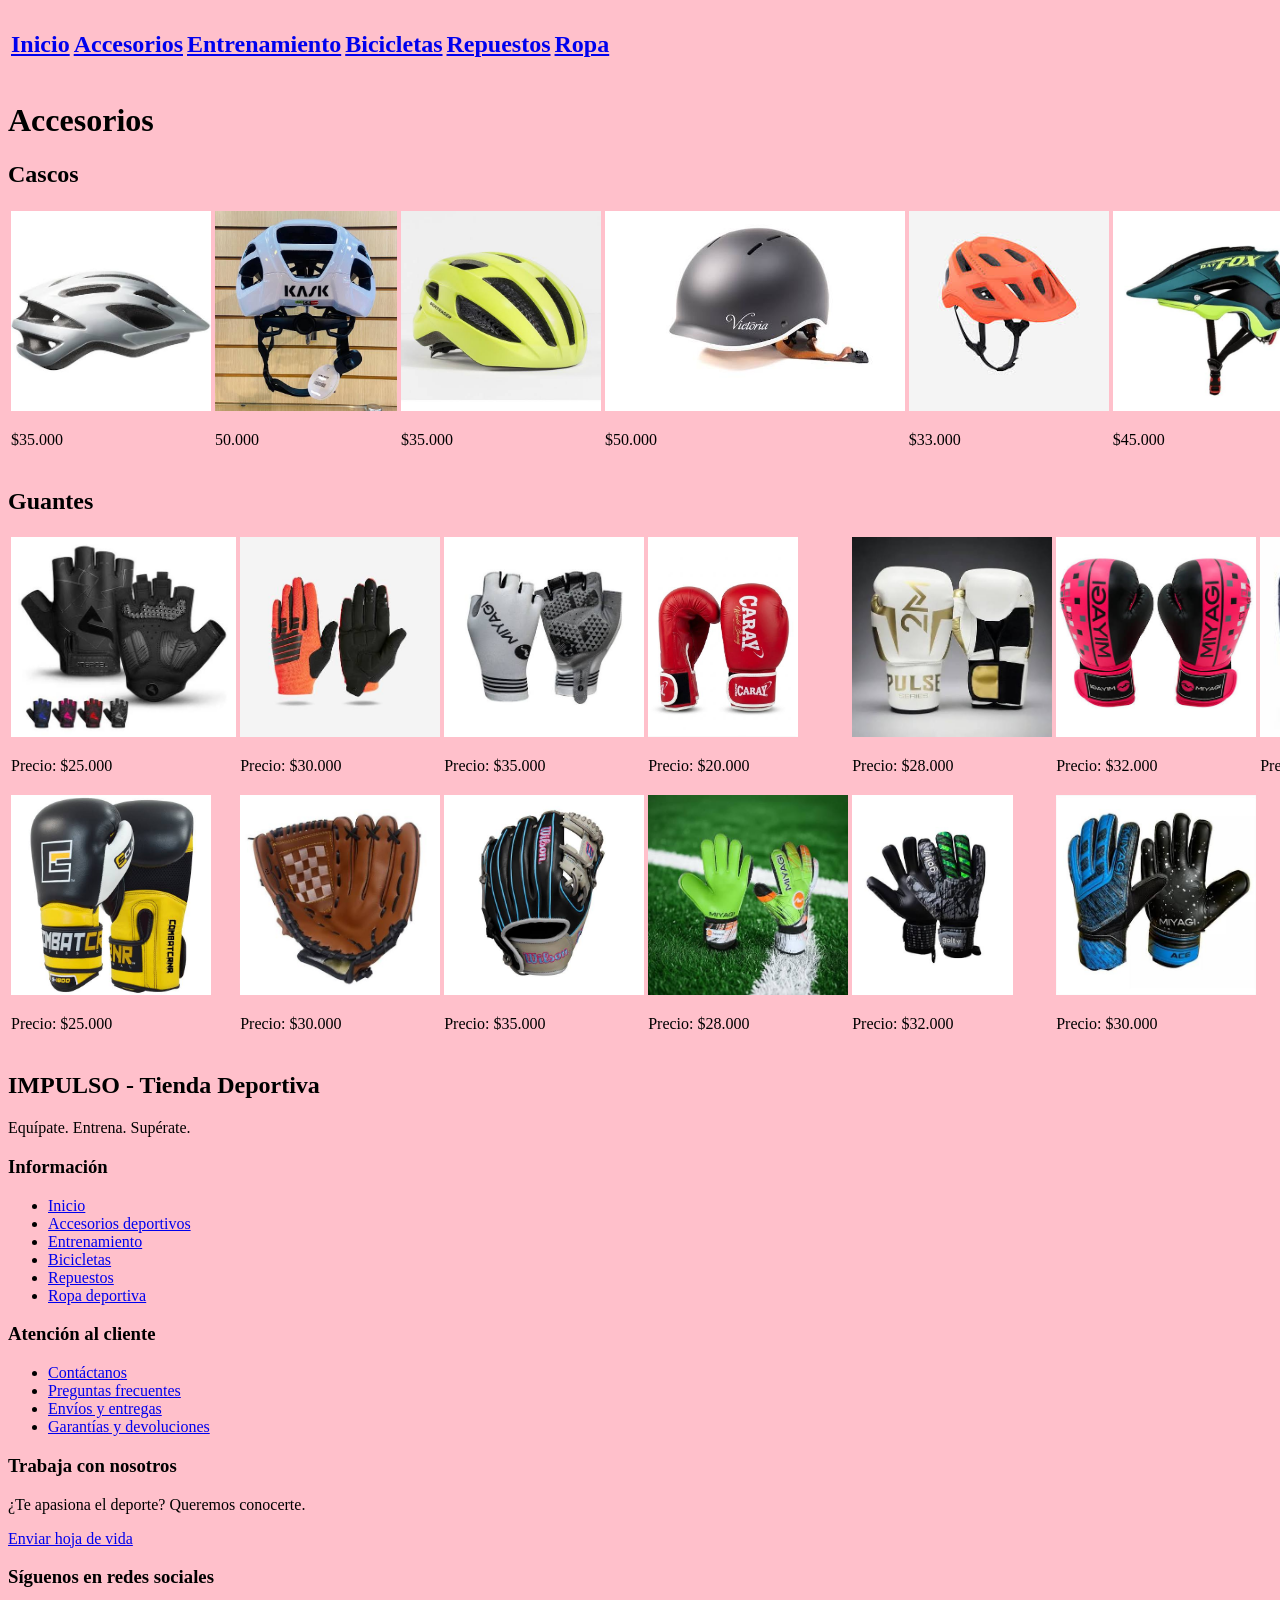
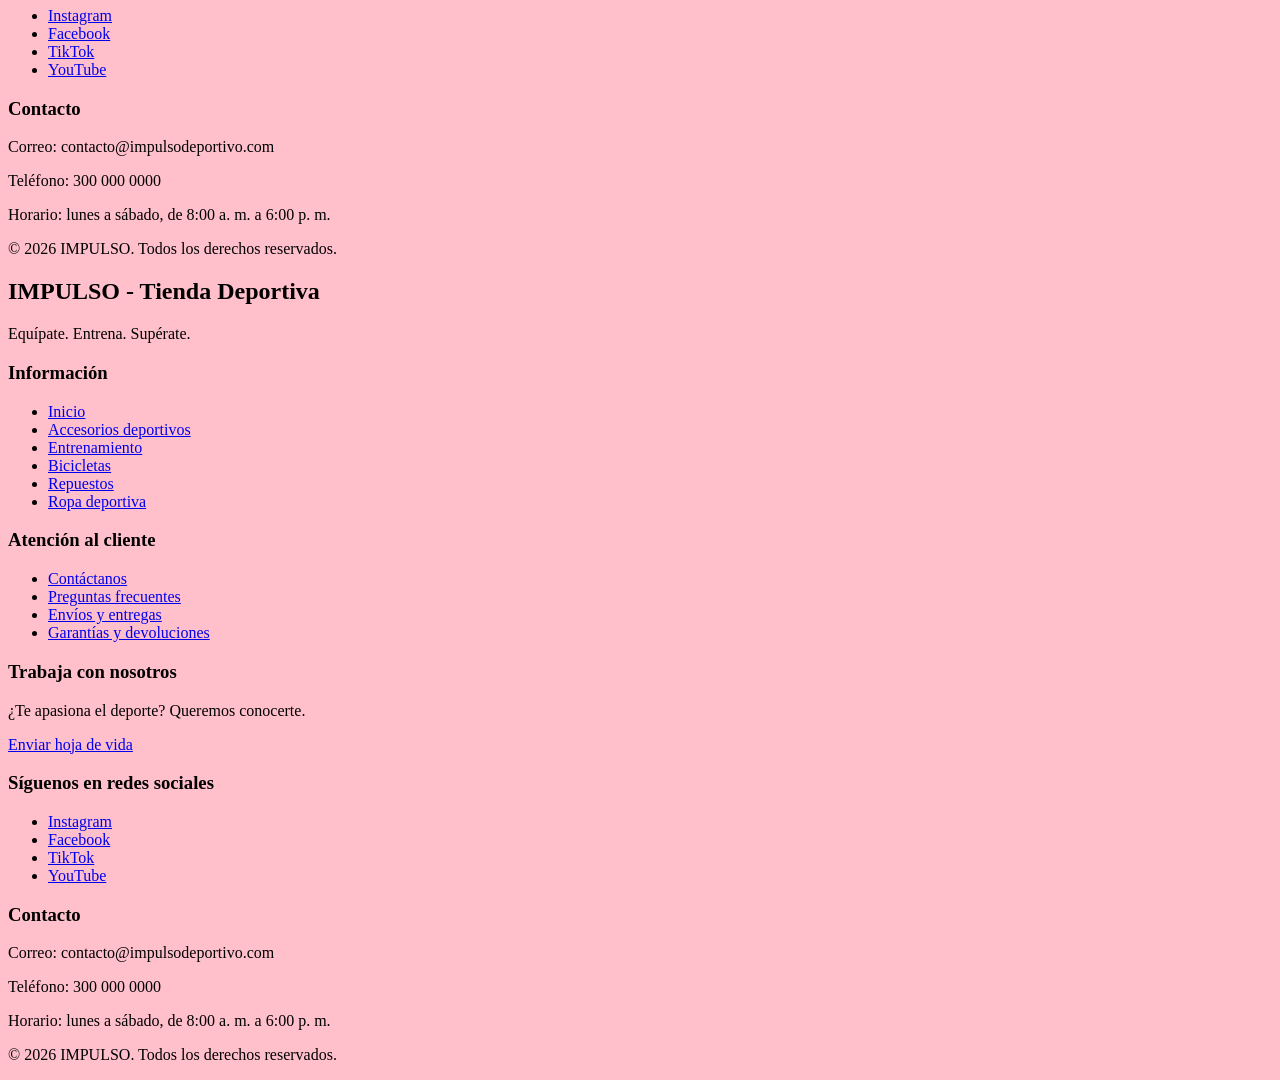
==== accesorios.html @ a2cab0b3 "Primera version de IMPULSO" ====
<!DOCTYPE html>
<html lang="es">
<head>
    <meta charset="UTF-8">
    <meta name="viewport" content="width=device-width, initial-scale=1.0">
    <title>Accesorios</title>
</head>
<body bgcolor="pink">
 
    <table>
          <tr>
      
    <td><a href="index.html"><h2>Inicio</h2></a></td>
    <td><a href="accesorios.html"><h2>Accesorios</h2></a></td>
    <td><a href="gimnasio.html"><h2>Entrenamiento</h2></a></td>
    <td><a href="bicicletas.html"><h2>Bicicletas</h2></a></td>
    <td><a href="repuestos.html"><h2>Repuestos</h2></a></td>
    <td><a href="ropa.html"><h2>Ropa</a></h2></td>
</tr>
    </table>
<h1>Accesorios</h1>
<h2>Cascos</h2> 
<table>
    <tr>
        <td>
            <img src="img/casco2.jpg" height="200" alt="Casco deportivo gris">
            <p>$35.000</p>
        </td>

        <td>
            <img src="img/casco3.jpg" height="200" alt="Casco Kask">
            <p>50.000</p>
        </td>

        <td>
            <img src="img/casco4.jpg" height="200" alt="Casco deportivo amarillo">
            <p>$35.000</p>
        </td>

        <td>
            <img src="img/casco9.jpg" height="200" alt="Casco urbano gris">
            <p>$50.000</p>
        </td>

        <td>
            <img src="img/casco6.jpg" height="200" alt="Casco deportivo naranja">
            <p>$33.000</p>
        </td>

        <td>
            <img src="img/casco8.jpg" height="200" alt="Casco de ciclismo verde">
            <p>$45.000</p>
        </td>

        <td>
            <img src="img/casco1.jpg" height="200" alt="Ciclista con casco">
            <p>$55.000</p>
        </td>
    </tr>
</table>
<h2>Guantes</h2>
<table>
    <tr>
        <td>
            <img src="img/guantes2.jpg" height="200" alt="Guantes deportivos">
            <p>Precio: $25.000</p>
        </td>

        <td>
            <img src="img/guantes3.jpg" height="200" alt="Guantes de entrenamiento">
            <p>Precio: $30.000</p>
        </td>

        <td>
            <img src="img/guantes4.jpg" height="200" alt="Guantes deportivos">
            <p>Precio: $35.000</p>
        </td>

        <td>
            <img src="img/guantes6.jpg" height="200" alt="Guantes de ciclismo">
            <p>Precio: $20.000</p>
        </td>

        <td>
            <img src="img/guantes7.jpg" height="200" alt="Guantes de entrenamiento">
            <p>Precio: $28.000</p>
        </td>

        <td>
            <img src="img/guantes8.jpg" height="200" alt="Guantes deportivos">
            <p>Precio: $32.000</p>
        </td>

        <td>
            <img src="img/guantes9.jpg" height="200" alt="Guantes deportivos">
            <p>Precio: $22.000</p>
        </td>
    </tr>
    <tr>
        <td>
            <img src="img/guantes10.jpg" height="200" alt="Guantes deportivos">
            <p>Precio: $25.000</p>
        </td>

        <td>
            <img src="img/guantes11.jpg" height="200" alt="Guantes de entrenamiento">
            <p>Precio: $30.000</p>
        </td>

        <td>
            <img src="img/guantes12.jpg" height="200" alt="Guantes deportivos">
            <p>Precio: $35.000</p>
        </td>

        <td>
            <img src="img/guantes13.jpg" height="200" alt="Guantes deportivos">
            <p>Precio: $28.000</p>
        </td>

        <td>
            <img src="img/guantes14.jpg" height="200" alt="Guantes deportivos">
            <p>Precio: $32.000</p>
        </td>

        <td>
            <img src="img/guantes15.jpg" height="200" alt="Guantes deportivos">
            <p>Precio: $30.000</p>
        </td>
    </tr>
</table>
 <footer>
    <h2>IMPULSO - Tienda Deportiva</h2>
    <p>Equípate. Entrena. Supérate.</p>

    <h3>Información</h3>
    <ul>
        <li><a href="index.html">Inicio</a></li>
        <li><a href="accesorios.html">Accesorios deportivos</a></li>
        <li><a href="gimnasio.html">Entrenamiento</a></li>
        <li><a href="bicicletas.html">Bicicletas</a></li>
        <li><a href="repuestos.html">Repuestos</a></li>
        <li><a href="ropa.html">Ropa deportiva</a></li>
    </ul>

    <h3>Atención al cliente</h3>
    <ul>
        <li><a href="#contacto">Contáctanos</a></li>
        <li><a href="#preguntas">Preguntas frecuentes</a></li>
        <li><a href="#envios">Envíos y entregas</a></li>
        <li><a href="#garantias">Garantías y devoluciones</a></li>
    </ul>

    <h3>Trabaja con nosotros</h3>
    <p>¿Te apasiona el deporte? Queremos conocerte.</p>
    <a href="mailto:empleo@impulsodeportivo.com">Enviar hoja de vida</a>

    <h3>Síguenos en redes sociales</h3>
    <ul>
        <li><a href="https://www.instagram.com/">Instagram</a></li>
        <li><a href="https://www.facebook.com/">Facebook</a></li>
        <li><a href="https://www.tiktok.com/">TikTok</a></li>
        <li><a href="https://www.youtube.com/">YouTube</a></li>
    </ul>

    <h3 id="contacto">Contacto</h3>
    <p>Correo: contacto@impulsodeportivo.com</p>
    <p>Teléfono: 300 000 0000</p>
    <p>Horario: lunes a sábado, de 8:00 a. m. a 6:00 p. m.</p>

    <p>&copy; 2026 IMPULSO. Todos los derechos reservados.</p>
</footer><footer>
    <h2>IMPULSO - Tienda Deportiva</h2>
    <p>Equípate. Entrena. Supérate.</p>

    <h3>Información</h3>
    <ul>
        <li><a href="index.html">Inicio</a></li>
        <li><a href="accesorios.html">Accesorios deportivos</a></li>
        <li><a href="gimnasio.html">Entrenamiento</a></li>
        <li><a href="bicicletas.html">Bicicletas</a></li>
        <li><a href="repuestos.html">Repuestos</a></li>
        <li><a href="ropa.html">Ropa deportiva</a></li>
    </ul>

    <h3>Atención al cliente</h3>
    <ul>
        <li><a href="#contacto">Contáctanos</a></li>
        <li><a href="#preguntas">Preguntas frecuentes</a></li>
        <li><a href="#envios">Envíos y entregas</a></li>
        <li><a href="#garantias">Garantías y devoluciones</a></li>
    </ul>

    <h3>Trabaja con nosotros</h3>
    <p>¿Te apasiona el deporte? Queremos conocerte.</p>
    <a href="mailto:empleo@impulsodeportivo.com">Enviar hoja de vida</a>

    <h3>Síguenos en redes sociales</h3>
    <ul>
        <li><a href="https://www.instagram.com/">Instagram</a></li>
        <li><a href="https://www.facebook.com/">Facebook</a></li>
        <li><a href="https://www.tiktok.com/">TikTok</a></li>
        <li><a href="https://www.youtube.com/">YouTube</a></li>
    </ul>

    <h3 id="contacto">Contacto</h3>
    <p>Correo: contacto@impulsodeportivo.com</p>
    <p>Teléfono: 300 000 0000</p>
    <p>Horario: lunes a sábado, de 8:00 a. m. a 6:00 p. m.</p>

    <p>&copy; 2026 IMPULSO. Todos los derechos reservados.</p>
</footer>
</body>
</html>
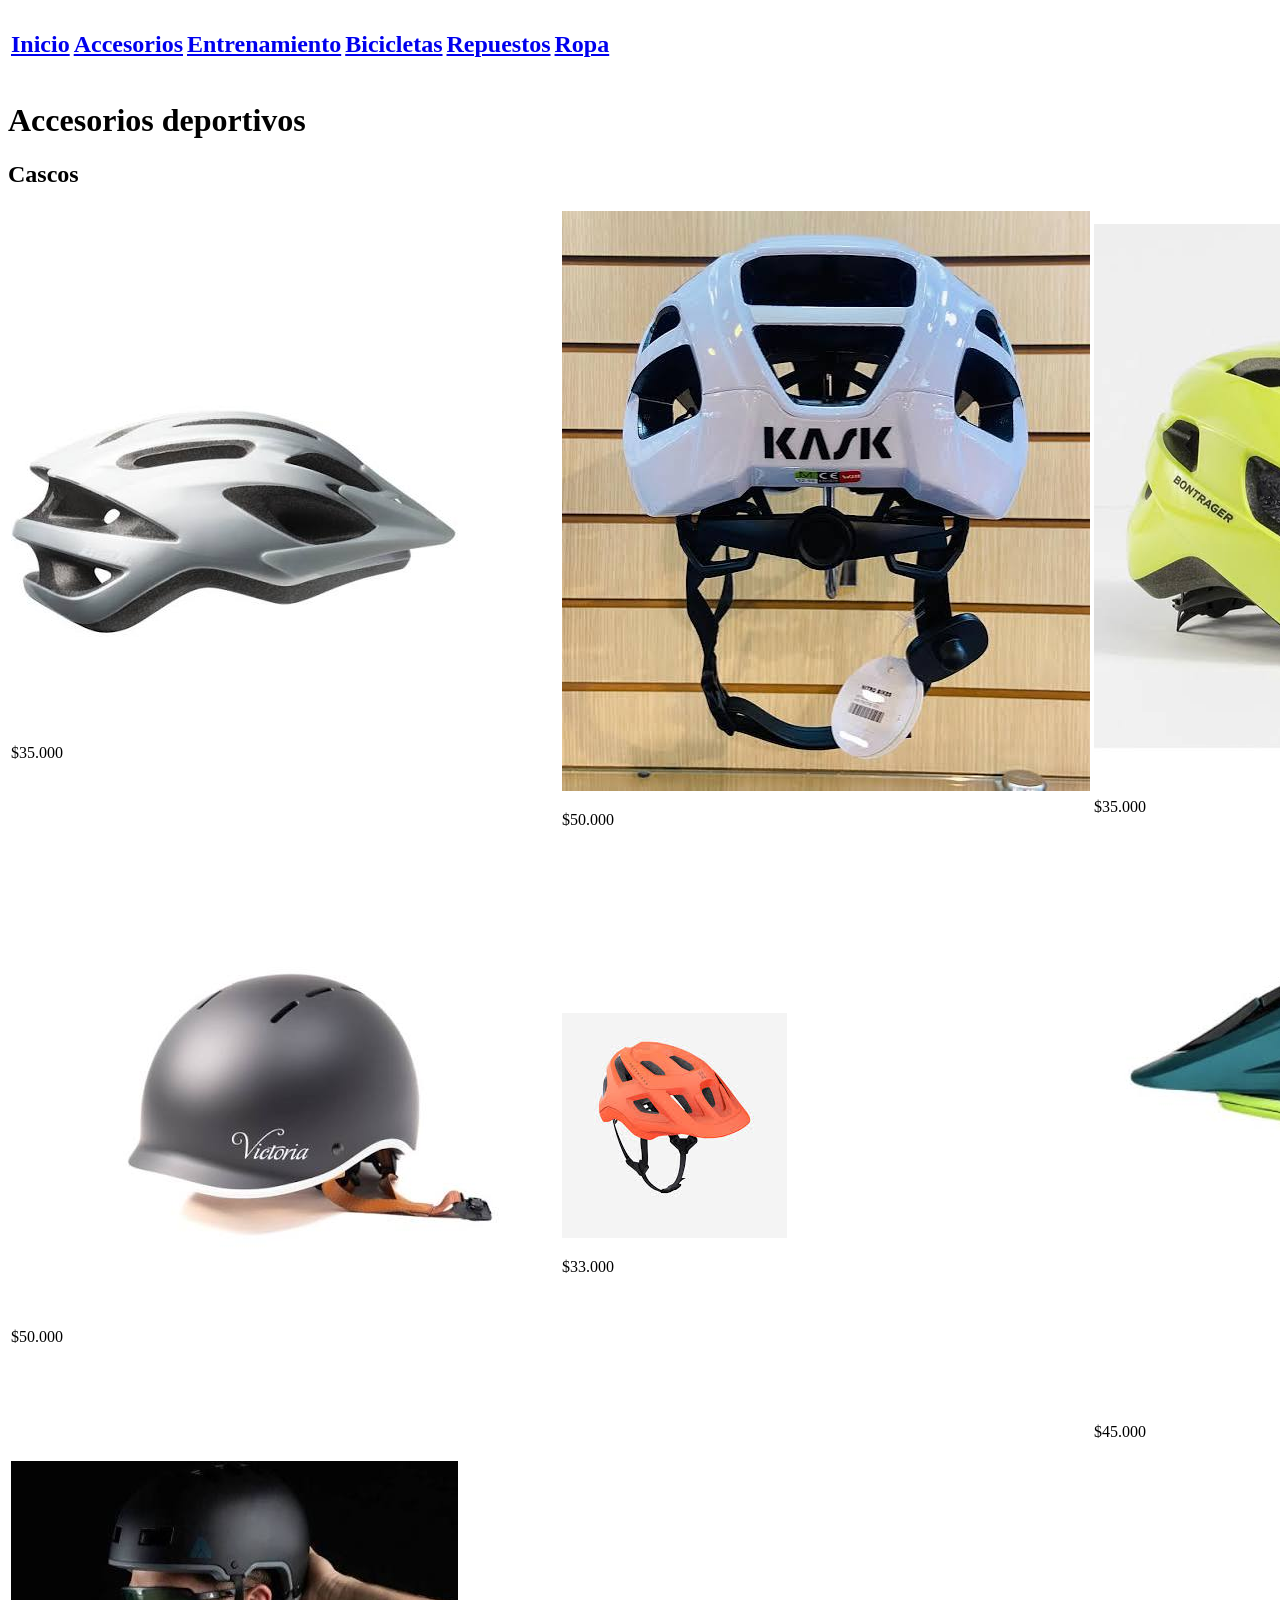
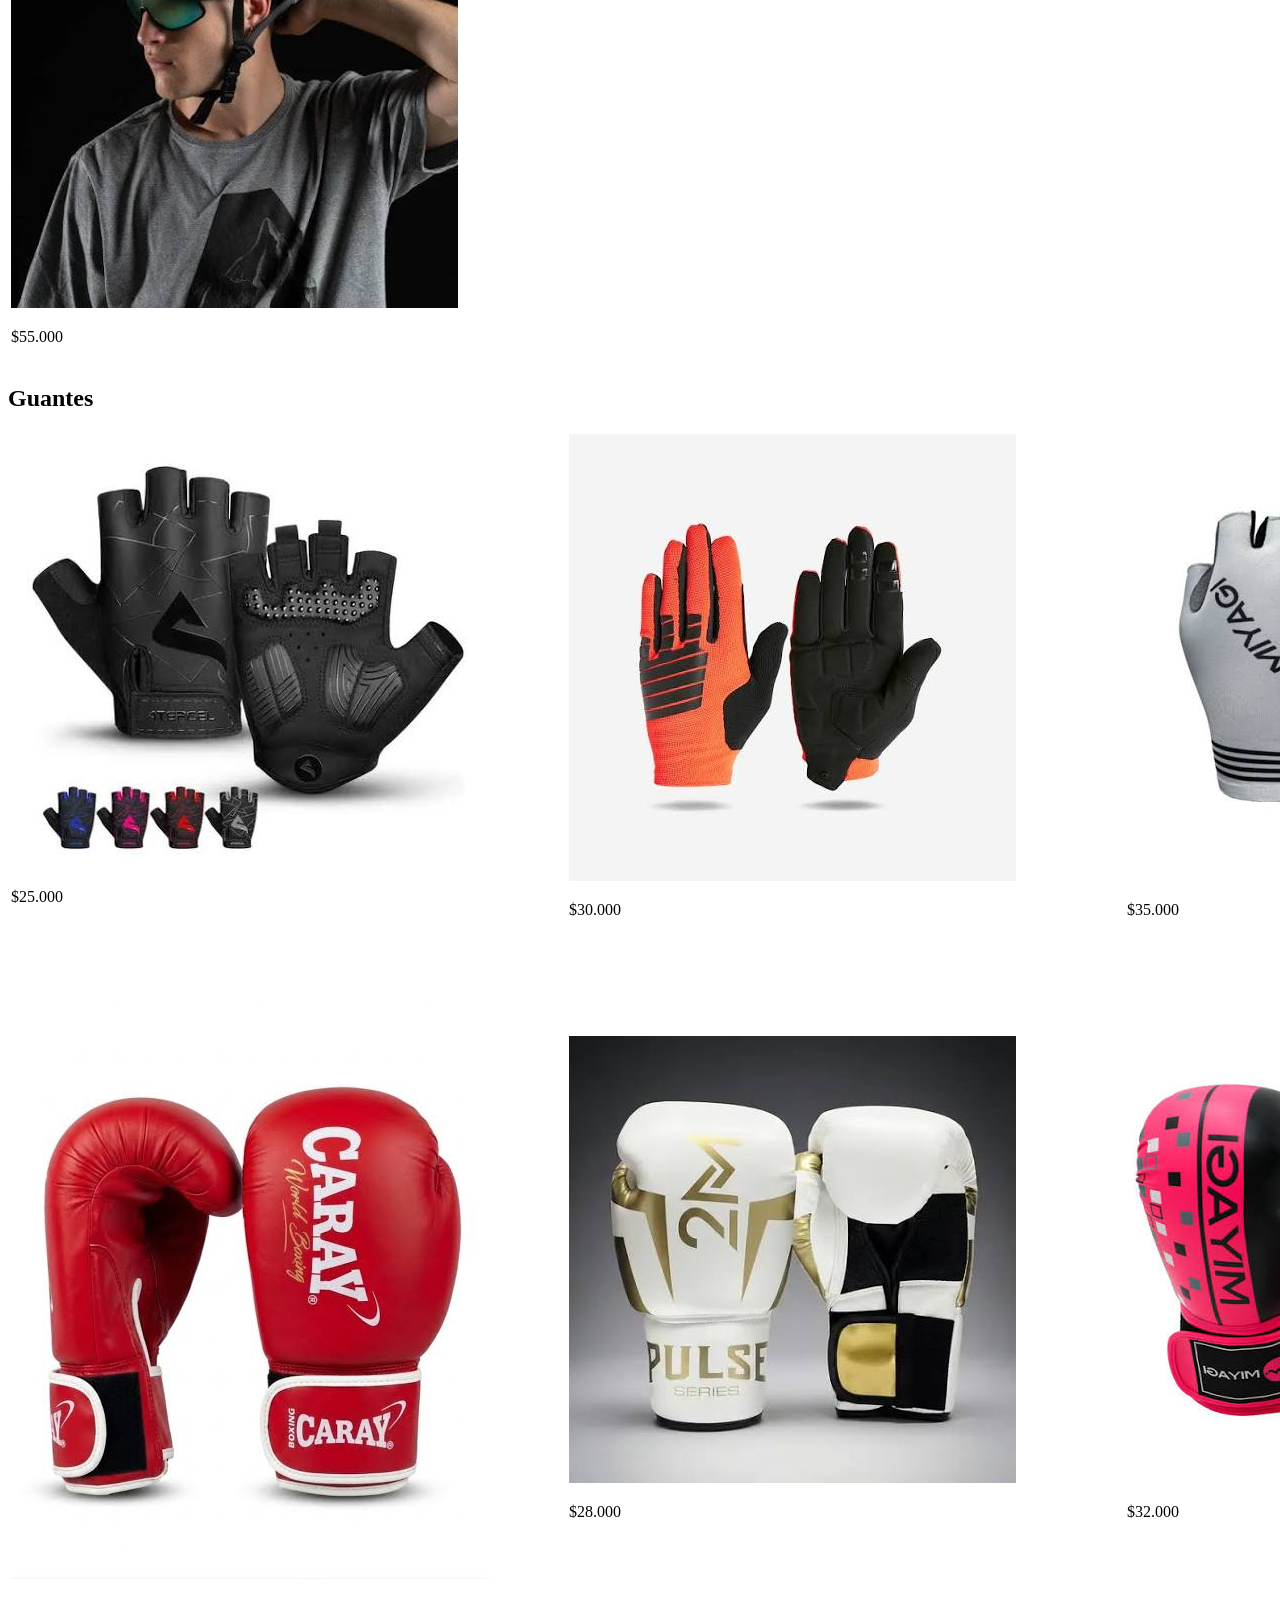
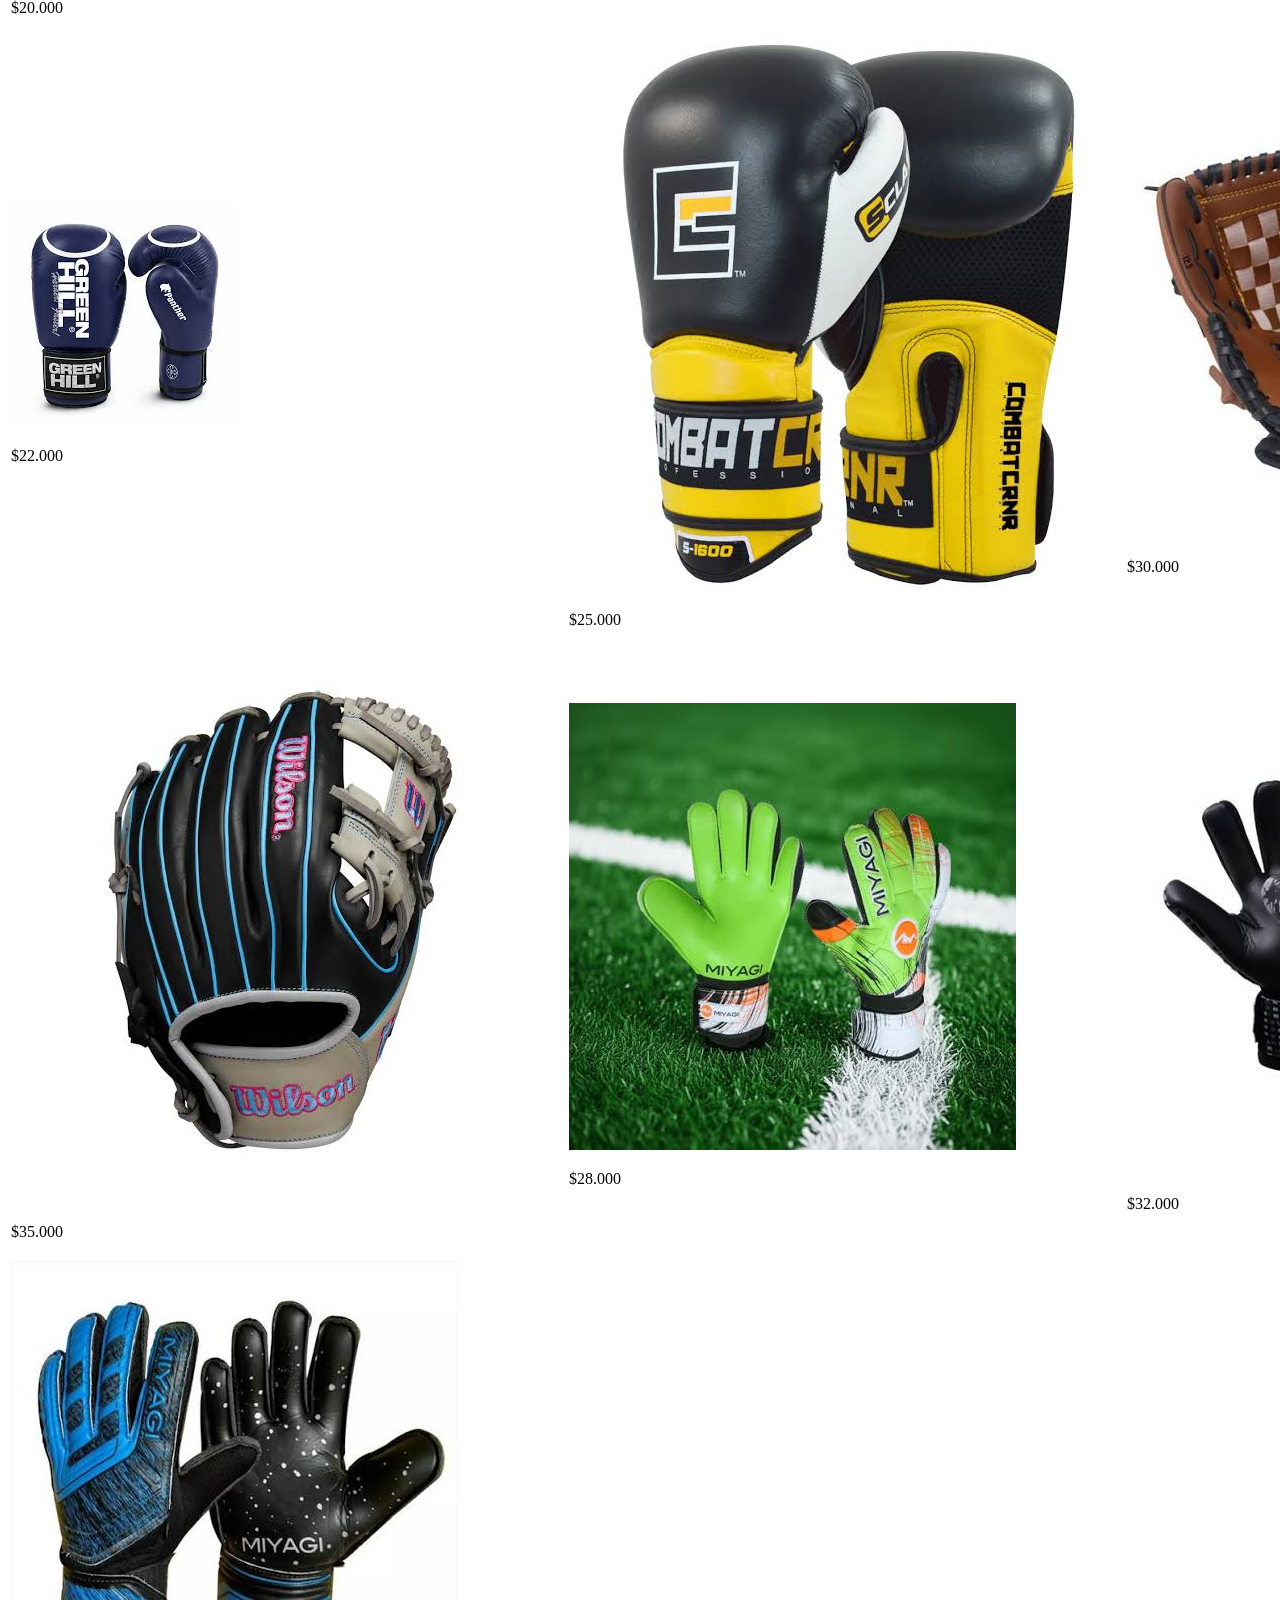
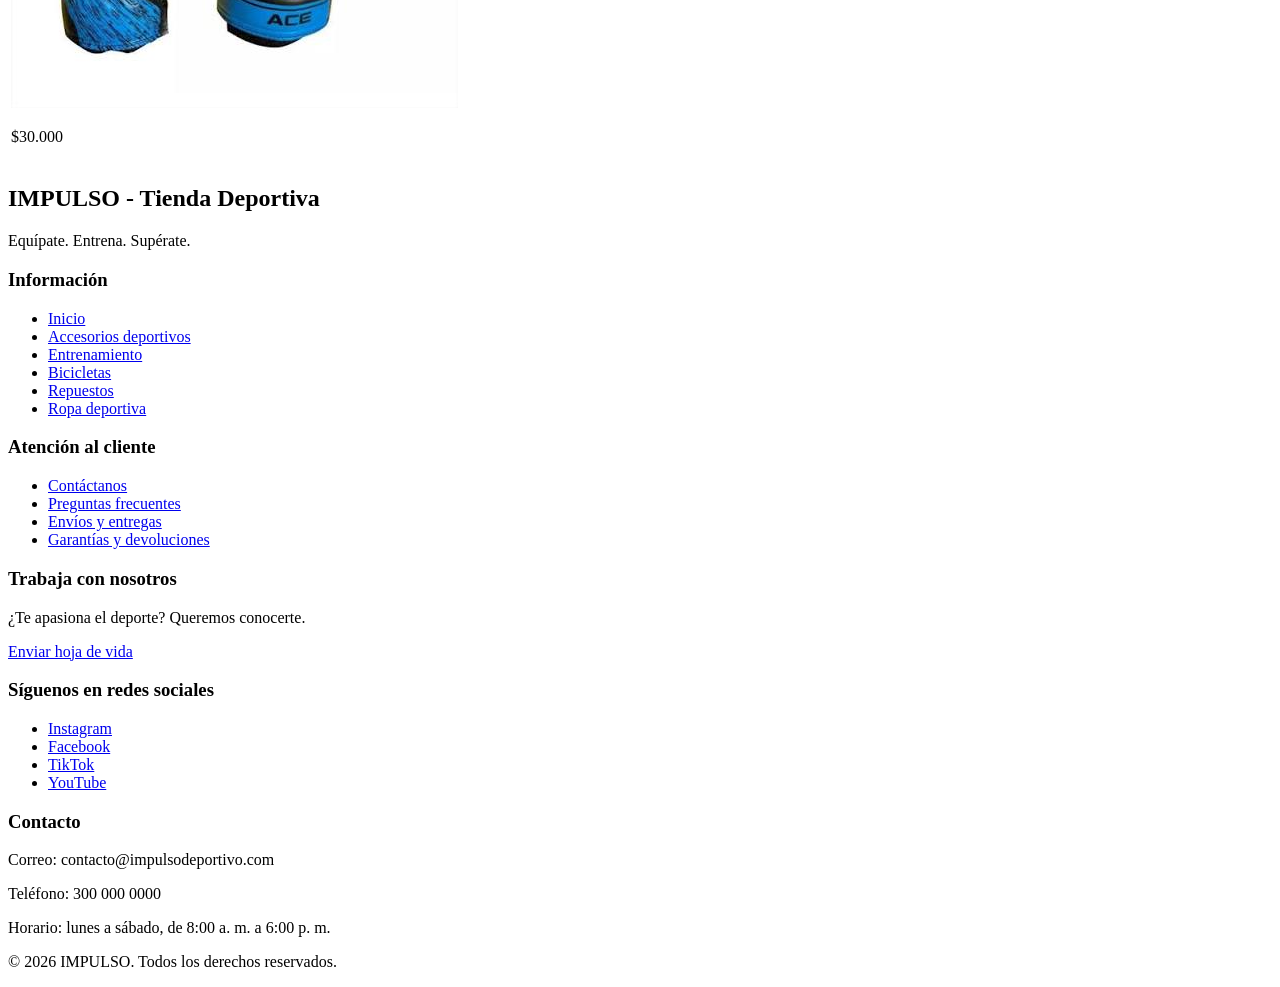
==== commit cce8992a: "Update title and structure of accesorios.html" ====
--- a/accesorios.html
+++ b/accesorios.html
@@ -1,213 +1,232 @@
+
 <!DOCTYPE html>
 <html lang="es">
+
 <head>
     <meta charset="UTF-8">
     <meta name="viewport" content="width=device-width, initial-scale=1.0">
-    <title>Accesorios</title>
+    <title>Accesorios deportivos | IMPULSO</title>
+
+    <link rel="stylesheet" href="css/estilos.css">
 </head>
-<body bgcolor="pink">
- 
-    <table>
-          <tr>
-      
-    <td><a href="index.html"><h2>Inicio</h2></a></td>
-    <td><a href="accesorios.html"><h2>Accesorios</h2></a></td>
-    <td><a href="gimnasio.html"><h2>Entrenamiento</h2></a></td>
-    <td><a href="bicicletas.html"><h2>Bicicletas</h2></a></td>
-    <td><a href="repuestos.html"><h2>Repuestos</h2></a></td>
-    <td><a href="ropa.html"><h2>Ropa</a></h2></td>
-</tr>
-    </table>
-<h1>Accesorios</h1>
-<h2>Cascos</h2> 
-<table>
-    <tr>
-        <td>
-            <img src="img/casco2.jpg" height="200" alt="Casco deportivo gris">
-            <p>$35.000</p>
-        </td>
-
-        <td>
-            <img src="img/casco3.jpg" height="200" alt="Casco Kask">
-            <p>50.000</p>
-        </td>
-
-        <td>
-            <img src="img/casco4.jpg" height="200" alt="Casco deportivo amarillo">
-            <p>$35.000</p>
-        </td>
-
-        <td>
-            <img src="img/casco9.jpg" height="200" alt="Casco urbano gris">
-            <p>$50.000</p>
-        </td>
-
-        <td>
-            <img src="img/casco6.jpg" height="200" alt="Casco deportivo naranja">
-            <p>$33.000</p>
-        </td>
-
-        <td>
-            <img src="img/casco8.jpg" height="200" alt="Casco de ciclismo verde">
-            <p>$45.000</p>
-        </td>
-
-        <td>
-            <img src="img/casco1.jpg" height="200" alt="Ciclista con casco">
-            <p>$55.000</p>
-        </td>
-    </tr>
-</table>
-<h2>Guantes</h2>
-<table>
-    <tr>
-        <td>
-            <img src="img/guantes2.jpg" height="200" alt="Guantes deportivos">
-            <p>Precio: $25.000</p>
-        </td>
-
-        <td>
-            <img src="img/guantes3.jpg" height="200" alt="Guantes de entrenamiento">
-            <p>Precio: $30.000</p>
-        </td>
-
-        <td>
-            <img src="img/guantes4.jpg" height="200" alt="Guantes deportivos">
-            <p>Precio: $35.000</p>
-        </td>
-
-        <td>
-            <img src="img/guantes6.jpg" height="200" alt="Guantes de ciclismo">
-            <p>Precio: $20.000</p>
-        </td>
-
-        <td>
-            <img src="img/guantes7.jpg" height="200" alt="Guantes de entrenamiento">
-            <p>Precio: $28.000</p>
-        </td>
-
-        <td>
-            <img src="img/guantes8.jpg" height="200" alt="Guantes deportivos">
-            <p>Precio: $32.000</p>
-        </td>
-
-        <td>
-            <img src="img/guantes9.jpg" height="200" alt="Guantes deportivos">
-            <p>Precio: $22.000</p>
-        </td>
-    </tr>
-    <tr>
-        <td>
-            <img src="img/guantes10.jpg" height="200" alt="Guantes deportivos">
-            <p>Precio: $25.000</p>
-        </td>
-
-        <td>
-            <img src="img/guantes11.jpg" height="200" alt="Guantes de entrenamiento">
-            <p>Precio: $30.000</p>
-        </td>
-
-        <td>
-            <img src="img/guantes12.jpg" height="200" alt="Guantes deportivos">
-            <p>Precio: $35.000</p>
-        </td>
-
-        <td>
-            <img src="img/guantes13.jpg" height="200" alt="Guantes deportivos">
-            <p>Precio: $28.000</p>
-        </td>
-
-        <td>
-            <img src="img/guantes14.jpg" height="200" alt="Guantes deportivos">
-            <p>Precio: $32.000</p>
-        </td>
-
-        <td>
-            <img src="img/guantes15.jpg" height="200" alt="Guantes deportivos">
-            <p>Precio: $30.000</p>
-        </td>
-    </tr>
-</table>
- <footer>
-    <h2>IMPULSO - Tienda Deportiva</h2>
-    <p>Equípate. Entrena. Supérate.</p>
-
-    <h3>Información</h3>
-    <ul>
-        <li><a href="index.html">Inicio</a></li>
-        <li><a href="accesorios.html">Accesorios deportivos</a></li>
-        <li><a href="gimnasio.html">Entrenamiento</a></li>
-        <li><a href="bicicletas.html">Bicicletas</a></li>
-        <li><a href="repuestos.html">Repuestos</a></li>
-        <li><a href="ropa.html">Ropa deportiva</a></li>
-    </ul>
-
-    <h3>Atención al cliente</h3>
-    <ul>
-        <li><a href="#contacto">Contáctanos</a></li>
-        <li><a href="#preguntas">Preguntas frecuentes</a></li>
-        <li><a href="#envios">Envíos y entregas</a></li>
-        <li><a href="#garantias">Garantías y devoluciones</a></li>
-    </ul>
-
-    <h3>Trabaja con nosotros</h3>
-    <p>¿Te apasiona el deporte? Queremos conocerte.</p>
-    <a href="mailto:empleo@impulsodeportivo.com">Enviar hoja de vida</a>
-
-    <h3>Síguenos en redes sociales</h3>
-    <ul>
-        <li><a href="https://www.instagram.com/">Instagram</a></li>
-        <li><a href="https://www.facebook.com/">Facebook</a></li>
-        <li><a href="https://www.tiktok.com/">TikTok</a></li>
-        <li><a href="https://www.youtube.com/">YouTube</a></li>
-    </ul>
-
-    <h3 id="contacto">Contacto</h3>
-    <p>Correo: contacto@impulsodeportivo.com</p>
-    <p>Teléfono: 300 000 0000</p>
-    <p>Horario: lunes a sábado, de 8:00 a. m. a 6:00 p. m.</p>
-
-    <p>&copy; 2026 IMPULSO. Todos los derechos reservados.</p>
-</footer><footer>
-    <h2>IMPULSO - Tienda Deportiva</h2>
-    <p>Equípate. Entrena. Supérate.</p>
-
-    <h3>Información</h3>
-    <ul>
-        <li><a href="index.html">Inicio</a></li>
-        <li><a href="accesorios.html">Accesorios deportivos</a></li>
-        <li><a href="gimnasio.html">Entrenamiento</a></li>
-        <li><a href="bicicletas.html">Bicicletas</a></li>
-        <li><a href="repuestos.html">Repuestos</a></li>
-        <li><a href="ropa.html">Ropa deportiva</a></li>
-    </ul>
-
-    <h3>Atención al cliente</h3>
-    <ul>
-        <li><a href="#contacto">Contáctanos</a></li>
-        <li><a href="#preguntas">Preguntas frecuentes</a></li>
-        <li><a href="#envios">Envíos y entregas</a></li>
-        <li><a href="#garantias">Garantías y devoluciones</a></li>
-    </ul>
-
-    <h3>Trabaja con nosotros</h3>
-    <p>¿Te apasiona el deporte? Queremos conocerte.</p>
-    <a href="mailto:empleo@impulsodeportivo.com">Enviar hoja de vida</a>
-
-    <h3>Síguenos en redes sociales</h3>
-    <ul>
-        <li><a href="https://www.instagram.com/">Instagram</a></li>
-        <li><a href="https://www.facebook.com/">Facebook</a></li>
-        <li><a href="https://www.tiktok.com/">TikTok</a></li>
-        <li><a href="https://www.youtube.com/">YouTube</a></li>
-    </ul>
-
-    <h3 id="contacto">Contacto</h3>
-    <p>Correo: contacto@impulsodeportivo.com</p>
-    <p>Teléfono: 300 000 0000</p>
-    <p>Horario: lunes a sábado, de 8:00 a. m. a 6:00 p. m.</p>
-
-    <p>&copy; 2026 IMPULSO. Todos los derechos reservados.</p>
-</footer>
+
+<body class="pagina-accesorios">
+
+    <!-- MENÚ DE NAVEGACIÓN -->
+
+    <nav class="navegacion">
+        <table>
+            <tr>
+                <td><a href="index.html"><h2>Inicio</h2></a></td>
+                <td><a href="accesorios.html"><h2>Accesorios</h2></a></td>
+                <td><a href="gimnasio.html"><h2>Entrenamiento</h2></a></td>
+                <td><a href="bicicletas.html"><h2>Bicicletas</h2></a></td>
+                <td><a href="repuestos.html"><h2>Repuestos</h2></a></td>
+                <td><a href="ropa.html"><h2>Ropa</h2></a></td>
+            </tr>
+        </table>
+    </nav>
+
+
+    <!-- CONTENIDO PRINCIPAL -->
+
+    <main class="contenido-pagina">
+
+        <h1 class="titulo-pagina accesorios">Accesorios deportivos</h1>
+
+
+        <!-- SECCIÓN DE CASCOS -->
+
+        <section class="seccion-cascos">
+
+            <h2 class="titulo-seccion cascos">Cascos</h2>
+
+            <table class="tabla-productos cascos-productos">
+
+                <tr>
+                    <td>
+                        <img src="img/casco2.jpg" alt="Casco deportivo gris">
+                        <p>$35.000</p>
+                    </td>
+
+                    <td>
+                        <img src="img/casco3.jpg" alt="Casco Kask">
+                        <p>$50.000</p>
+                    </td>
+
+                    <td>
+                        <img src="img/casco4.jpg" alt="Casco deportivo amarillo">
+                        <p>$35.000</p>
+                    </td>
+                </tr>
+
+                <tr>
+                    <td>
+                        <img src="img/casco9.jpg" alt="Casco urbano gris">
+                        <p>$50.000</p>
+                    </td>
+
+                    <td>
+                        <img src="img/casco6.jpg" alt="Casco deportivo naranja">
+                        <p>$33.000</p>
+                    </td>
+
+                    <td>
+                        <img src="img/casco8.jpg" alt="Casco de ciclismo verde">
+                        <p>$45.000</p>
+                    </td>
+                </tr>
+
+                <tr>
+                    <td>
+                        <img src="img/casco1.jpg" alt="Ciclista con casco">
+                        <p>$55.000</p>
+                    </td>
+                </tr>
+
+            </table>
+
+        </section>
+
+
+        <!-- SECCIÓN DE GUANTES -->
+
+        <section class="seccion-guantes">
+
+            <h2 class="titulo-seccion guantes">Guantes</h2>
+
+            <table class="tabla-productos guantes-productos">
+
+                <tr>
+                    <td>
+                        <img src="img/guantes2.jpg" alt="Guantes deportivos">
+                        <p>$25.000</p>
+                    </td>
+
+                    <td>
+                        <img src="img/guantes3.jpg" alt="Guantes de entrenamiento">
+                        <p>$30.000</p>
+                    </td>
+
+                    <td>
+                        <img src="img/guantes4.jpg" alt="Guantes deportivos">
+                        <p>$35.000</p>
+                    </td>
+                </tr>
+
+                <tr>
+                    <td>
+                        <img src="img/guantes6.jpg" alt="Guantes de ciclismo">
+                        <p>$20.000</p>
+                    </td>
+
+                    <td>
+                        <img src="img/guantes7.jpg" alt="Guantes de entrenamiento">
+                        <p>$28.000</p>
+                    </td>
+
+                    <td>
+                        <img src="img/guantes8.jpg" alt="Guantes deportivos">
+                        <p>$32.000</p>
+                    </td>
+                </tr>
+
+                <tr>
+                    <td>
+                        <img src="img/guantes9.jpg" alt="Guantes deportivos">
+                        <p>$22.000</p>
+                    </td>
+
+                    <td>
+                        <img src="img/guantes10.jpg" alt="Guantes deportivos">
+                        <p>$25.000</p>
+                    </td>
+
+                    <td>
+                        <img src="img/guantes11.jpg" alt="Guantes de entrenamiento">
+                        <p>$30.000</p>
+                    </td>
+                </tr>
+
+                <tr>
+                    <td>
+                        <img src="img/guantes12.jpg" alt="Guantes deportivos">
+                        <p>$35.000</p>
+                    </td>
+
+                    <td>
+                        <img src="img/guantes13.jpg" alt="Guantes deportivos">
+                        <p>$28.000</p>
+                    </td>
+
+                    <td>
+                        <img src="img/guantes14.jpg" alt="Guantes deportivos">
+                        <p>$32.000</p>
+                    </td>
+                </tr>
+
+                <tr>
+                    <td>
+                        <img src="img/guantes15.jpg" alt="Guantes deportivos">
+                        <p>$30.000</p>
+                    </td>
+                </tr>
+
+            </table>
+
+        </section>
+
+    </main>
+
+
+    <!-- PIE DE PÁGINA -->
+
+    <footer class="pie-pagina">
+
+        <h2>IMPULSO - Tienda Deportiva</h2>
+        <p>Equípate. Entrena. Supérate.</p>
+
+        <h3>Información</h3>
+
+        <ul>
+            <li><a href="index.html">Inicio</a></li>
+            <li><a href="accesorios.html">Accesorios deportivos</a></li>
+            <li><a href="gimnasio.html">Entrenamiento</a></li>
+            <li><a href="bicicletas.html">Bicicletas</a></li>
+            <li><a href="repuestos.html">Repuestos</a></li>
+            <li><a href="ropa.html">Ropa deportiva</a></li>
+        </ul>
+
+        <h3>Atención al cliente</h3>
+
+        <ul>
+            <li><a href="#contacto">Contáctanos</a></li>
+            <li><a href="#preguntas">Preguntas frecuentes</a></li>
+            <li><a href="#envios">Envíos y entregas</a></li>
+            <li><a href="#garantias">Garantías y devoluciones</a></li>
+        </ul>
+
+        <h3>Trabaja con nosotros</h3>
+        <p>¿Te apasiona el deporte? Queremos conocerte.</p>
+        <a href="mailto:empleo@impulsodeportivo.com">Enviar hoja de vida</a>
+
+        <h3>Síguenos en redes sociales</h3>
+
+        <ul>
+            <li><a href="https://www.instagram.com/">Instagram</a></li>
+            <li><a href="https://www.facebook.com/">Facebook</a></li>
+            <li><a href="https://www.tiktok.com/">TikTok</a></li>
+            <li><a href="https://www.youtube.com/">YouTube</a></li>
+        </ul>
+
+        <h3 id="contacto">Contacto</h3>
+        <p>Correo: contacto@impulsodeportivo.com</p>
+        <p>Teléfono: 300 000 0000</p>
+        <p>Horario: lunes a sábado, de 8:00 a. m. a 6:00 p. m.</p>
+
+        <p>&copy; 2026 IMPULSO. Todos los derechos reservados.</p>
+
+    </footer>
+
 </body>
-</html>+</html>
